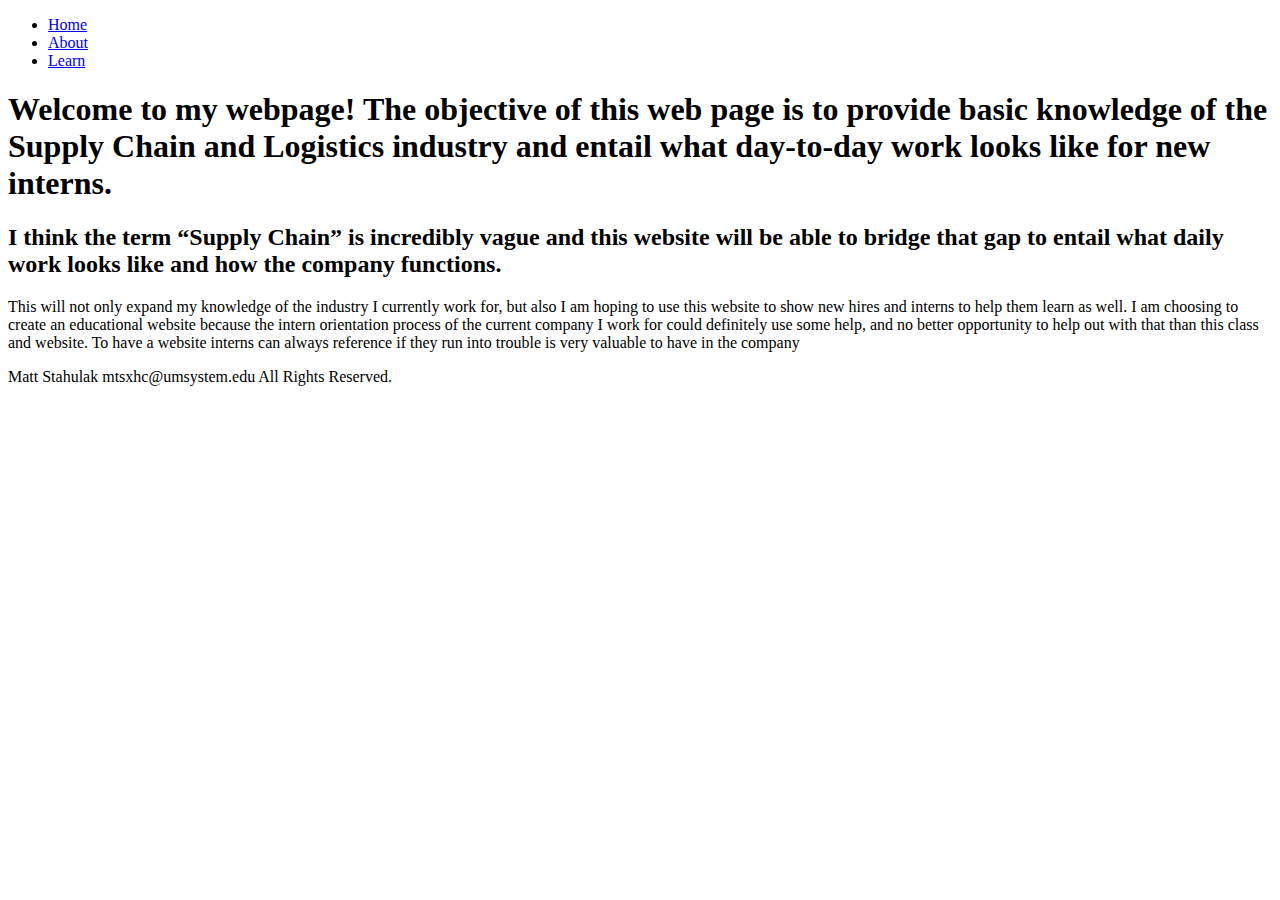
==== index.html @ 58d4335e "Add files via upload" ====
<!--
*****************************************************************************
Title:  Title page

Use:  To create a great title page and welcome users to my website

Author:  Matt Stahulak  

School/Term:  University of Missouri, Fall 2022

Developed: 9/8/2022

Tested:  Sep 1, 2022; Passed on Firefox and Chrome browsers.
******************************************************************************
-->
<!DOCTYPE html>
<html lang="en-US">
<head>
    <meta charset="utf-8">
    <title>Home Page</title>
    <link href="style.css" rel="stylesheet">
</head>
<body>
<nav>
    <ul>
        <li><a href="../islt_7310/index.html">Home</a></li>
        <li><a href="../islt_7310/about.html">About</a></li>
        <li><a href="../islt_7310/#learn.html">Learn</a></li>
    </ul>
</nav>
<main>
<h1 class = test>Welcome to my webpage! The objective of this web page is to provide basic knowledge of the Supply Chain and Logistics industry and entail what day-to-day work looks like for new interns. 
</h1>
<h2> I think the term “Supply Chain” is incredibly vague and this website will be able to bridge that gap to entail what daily work looks like and how the company functions.</h2>
<p>This will not only expand my knowledge of the industry I currently work for, but also I am hoping to use this website to show new hires and interns to help them learn as well. I am choosing to create an educational website because the intern orientation process of the current company I work for could definitely use some help, and no better opportunity to help out with that than this class and website. To have a website interns can always reference if they run into trouble is very valuable to have in the company</p>
</main>
<footer>Matt Stahulak mtsxhc@umsystem.edu All Rights Reserved.</footer>
</body>
</html>
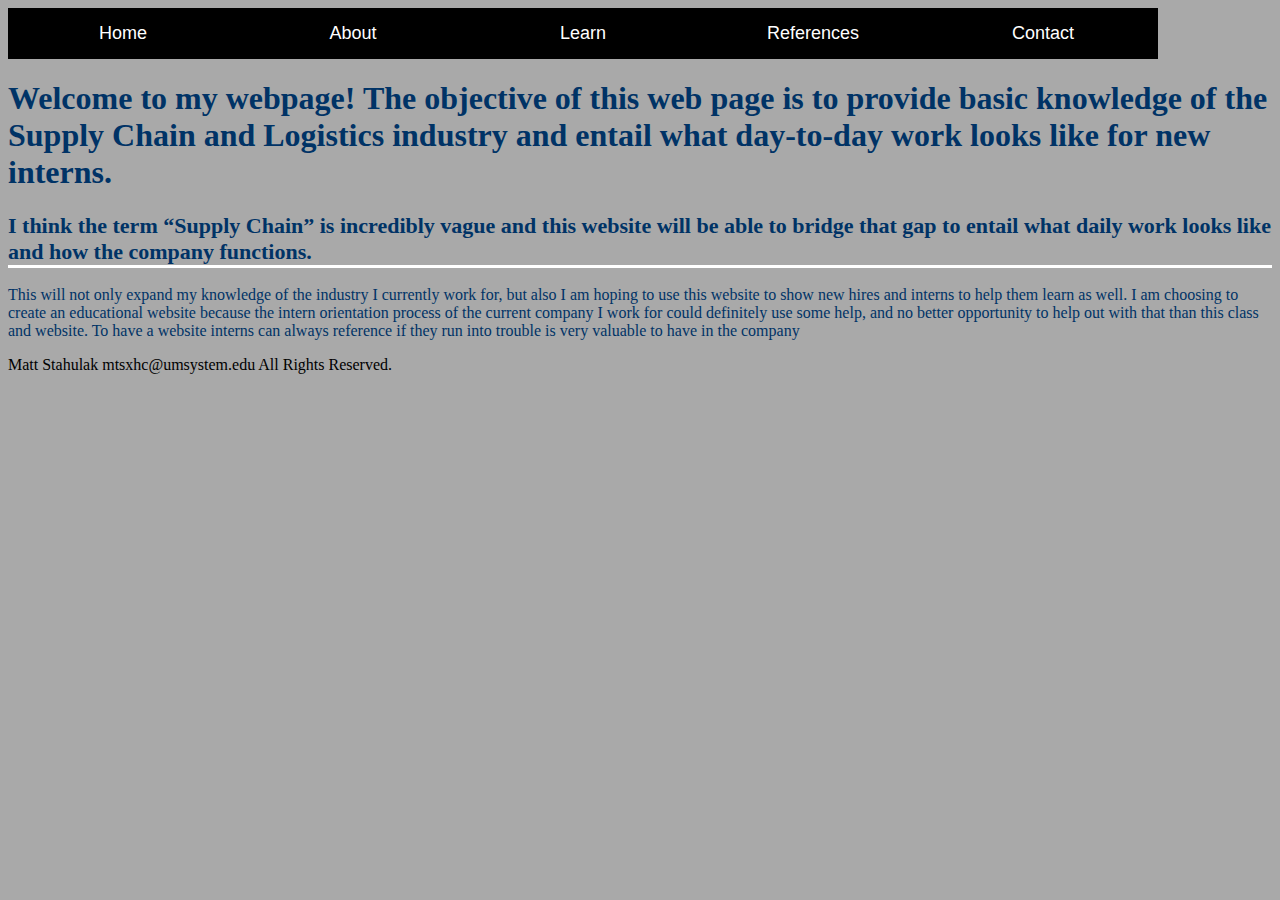
==== commit ca6280a6: "Add files via upload" ====
--- a/index.html
+++ b/index.html
@@ -19,17 +19,27 @@
     <meta charset="utf-8">
     <title>Home Page</title>
     <link href="style.css" rel="stylesheet">
+    <link href="nav.css" rel="stylesheet">
 </head>
 <body>
 <nav>
     <ul>
         <li><a href="../islt_7310/index.html">Home</a></li>
         <li><a href="../islt_7310/about.html">About</a></li>
-        <li><a href="../islt_7310/#learn.html">Learn</a></li>
+        <li><a href="../islt_7310/references.html">Learn</a>
+            <ul>
+                <li><a href="#">Link 1</a></li>
+                <li><a href="#">Link 2</a></li>
+                <li><a href="#">Link 3</a></li>
+            </ul>
+        </li>
+        <li><a href="../islt_7310/#learn.html">References</a></li>
+        <li><a href="../islt_7310/#learn.html">Contact</a></li>
+            
     </ul>
 </nav>
 <main>
-<h1 class = test>Welcome to my webpage! The objective of this web page is to provide basic knowledge of the Supply Chain and Logistics industry and entail what day-to-day work looks like for new interns. 
+<h1>Welcome to my webpage! The objective of this web page is to provide basic knowledge of the Supply Chain and Logistics industry and entail what day-to-day work looks like for new interns. 
 </h1>
 <h2> I think the term “Supply Chain” is incredibly vague and this website will be able to bridge that gap to entail what daily work looks like and how the company functions.</h2>
 <p>This will not only expand my knowledge of the industry I currently work for, but also I am hoping to use this website to show new hires and interns to help them learn as well. I am choosing to create an educational website because the intern orientation process of the current company I work for could definitely use some help, and no better opportunity to help out with that than this class and website. To have a website interns can always reference if they run into trouble is very valuable to have in the company</p>
--- a/style.css
+++ b/style.css
@@ -0,0 +1,38 @@
+main{
+    color: #003366;
+    float: left;
+}
+
+footer{
+    float: left;
+}
+
+body{
+background-color: darkgray;
+}
+
+h2{
+border-bottom: 3px solid white;
+font-size: 22px;
+}
+
+#container{
+width: 1000px;
+height: 1000px;
+padding: 15px;
+border-radius: 25px;
+margin-left: 600px;
+background-color: dimgray;
+color: white;
+}
+
+ul{
+font-size: 18px;
+list-style: none;
+}
+.firstletter{
+    color: deepskyblue;
+}
+.indent{
+    margin-left: 40px;
+}--- a/nav.css
+++ b/nav.css
@@ -0,0 +1,44 @@
+nav {
+    top: 0px;   
+}
+nav ul {
+    list-style-type: none;
+    margin: 0;
+    padding: 0;
+}
+nav>ul li {
+    position: relative; 
+    text-align: center;
+    float: left;
+}
+nav a {
+    text-decoration: none;
+    display: inline-block;
+    padding: 15px;
+    width: 200px;
+    font-family: sans-serif;
+
+}
+
+
+nav a:link{
+    background-color: #000000;
+    color: white;
+}
+nav a:hover, nav a:focus {
+    background-color: #46505e;
+}
+nav a:active{
+    background-color: aquamarine;
+}
+
+
+nav ul>li ul {
+    position: absolute;
+    top: 100%;
+    display: none;
+}
+
+nav>ul>li:hover>ul{
+    display: block;
+}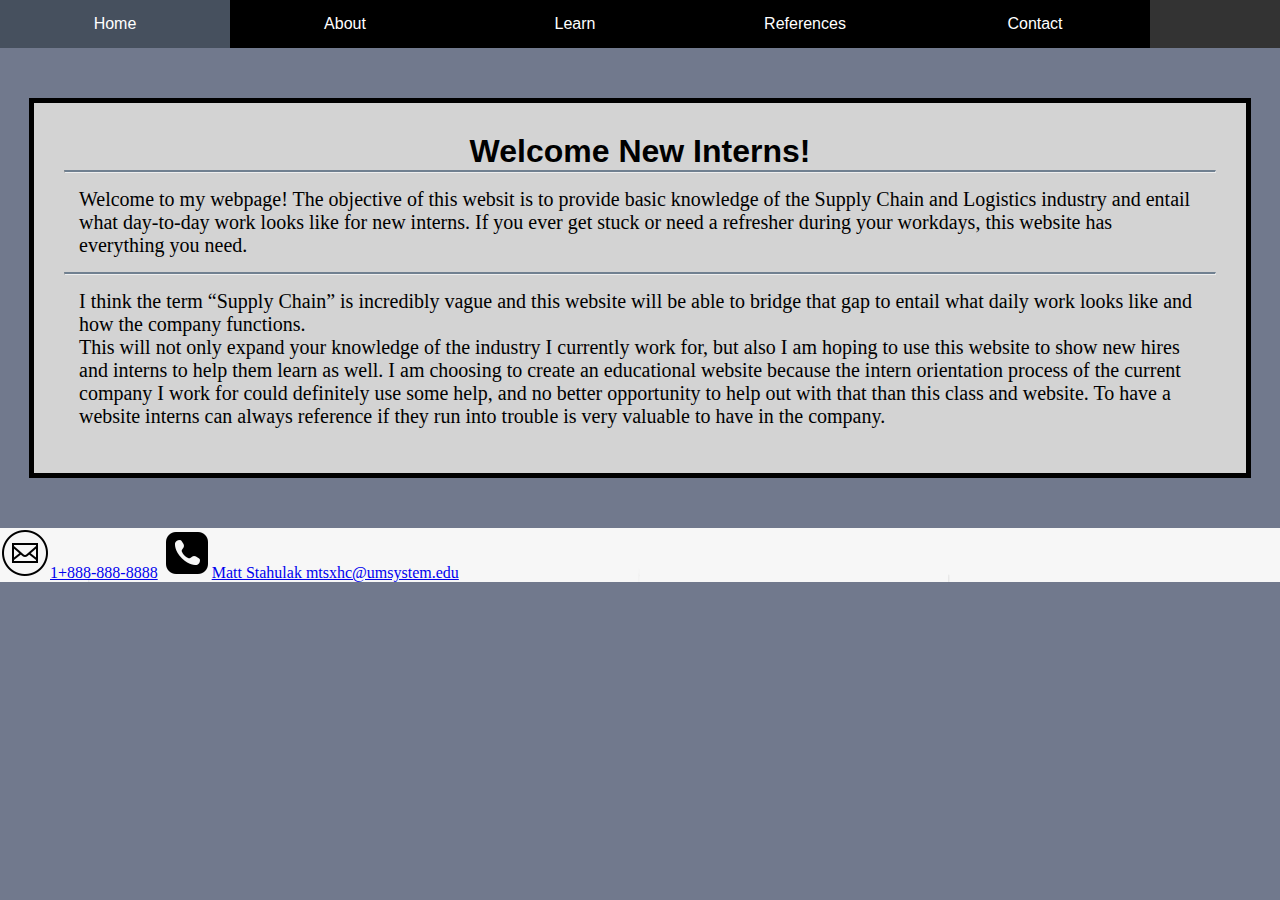
==== commit 1b390308: "Add files via upload" ====
--- a/index.html
+++ b/index.html
@@ -1,49 +1,50 @@
-<!--
-*****************************************************************************
-Title:  Title page
-
-Use:  To create a great title page and welcome users to my website
-
-Author:  Matt Stahulak  
-
-School/Term:  University of Missouri, Fall 2022
-
-Developed: 9/8/2022
-
-Tested:  Sep 1, 2022; Passed on Firefox and Chrome browsers.
-******************************************************************************
--->
 <!DOCTYPE html>
 <html lang="en-US">
 <head>
     <meta charset="utf-8">
-    <title>Home Page</title>
+    <title>References</title>
     <link href="style.css" rel="stylesheet">
     <link href="nav.css" rel="stylesheet">
 </head>
-<body>
-<nav>
-    <ul>
-        <li><a href="../islt_7310/index.html">Home</a></li>
-        <li><a href="../islt_7310/about.html">About</a></li>
-        <li><a href="../islt_7310/references.html">Learn</a>
-            <ul>
-                <li><a href="#">Link 1</a></li>
-                <li><a href="#">Link 2</a></li>
-                <li><a href="#">Link 3</a></li>
-            </ul>
-        </li>
-        <li><a href="../islt_7310/#learn.html">References</a></li>
-        <li><a href="../islt_7310/#learn.html">Contact</a></li>
+   <body>
+<nav class="navbar">
+         <ul>
+            <li><a href="../islt_7310/index.html">Home</a></li>
+            <li><a href="../islt_7310/about.html">About</a></li>
+            <li class = "dropdown">
+               <a href="../islt_7310/learn.html">Learn</a>
+               <ul>
+                  <li><a href="#">Link 1</a></li>
+                  <li><a href="#">Link 2</a></li>
+                  <li><a href="#">Link 3</a>
+               </ul>
+            </li>
+            <li><a href="../islt_7310/references.html">References</a></li>
+            <li><a href="../islt_7310/#learn.html">Contact</a></li>
+         </ul>
+      </nav>
+<main>
+<div class="columnsWrapper">
+			<h1 id="header">Welcome New Interns!</h1>
+			
+            <hr>
             
-    </ul>
-</nav>
-<main>
-<h1>Welcome to my webpage! The objective of this web page is to provide basic knowledge of the Supply Chain and Logistics industry and entail what day-to-day work looks like for new interns. 
-</h1>
-<h2> I think the term “Supply Chain” is incredibly vague and this website will be able to bridge that gap to entail what daily work looks like and how the company functions.</h2>
-<p>This will not only expand my knowledge of the industry I currently work for, but also I am hoping to use this website to show new hires and interns to help them learn as well. I am choosing to create an educational website because the intern orientation process of the current company I work for could definitely use some help, and no better opportunity to help out with that than this class and website. To have a website interns can always reference if they run into trouble is very valuable to have in the company</p>
+            <div class="row">Welcome to my webpage! The objective of this websit is to provide basic knowledge of the Supply Chain and Logistics industry and entail what day-to-day work looks like for new interns. If you ever get stuck or need a refresher during your workdays, this website has everything you need.</div>
+            
+ 
+            <hr> 
+            
+            <div class="row">I think the term “Supply Chain” is incredibly vague and this website will be able to bridge that gap to entail what daily work looks like and how the company functions.
+            <p>This will not only expand your knowledge of the industry I currently work for, but also I am hoping to use this website to show new hires and interns to help them learn as well. I am choosing to create an educational website because the intern orientation process of the current company I work for could definitely use some help, and no better opportunity to help out with that than this class and website. To have a website interns can always reference if they run into trouble is very valuable to have in the company.</div>
+			 
+           
+            
+ 
+
+		</div>
 </main>
-<footer>Matt Stahulak mtsxhc@umsystem.edu All Rights Reserved.</footer>
+<footer>        
+    <a href="1+888-888-8888"><img class="pic" src="../islt_7310/email.png" alt="email"><img class="picbig" src="../islt_7310/email.png" alt="email">1+888-888-8888</a>
+        <a href="matt.stahulak@gmail.com"><img class ="pic" src="../islt_7310/phone.png" alt="phone"><img class = "picbig" src="../islt_7310/phone.png" alt="phone">Matt Stahulak mtsxhc@umsystem.edu</a></footer>
 </body>
 </html>--- a/style.css
+++ b/style.css
@@ -1,38 +1,216 @@
-main{
-    color: #003366;
-    float: left;
-}
-
-footer{
-    float: left;
-}
-
-body{
-background-color: darkgray;
-}
-
-h2{
-border-bottom: 3px solid white;
-font-size: 22px;
-}
-
-#container{
-width: 1000px;
-height: 1000px;
-padding: 15px;
-border-radius: 25px;
-margin-left: 600px;
-background-color: dimgray;
-color: white;
-}
-
-ul{
-font-size: 18px;
-list-style: none;
-}
+*{
+    padding: 0;
+    margin: 0;
+}
+ul {
+  list-style-type: none;
+  margin: 0;
+  padding: 0;
+  overflow: hidden;
+  background-color: #333;
+}
+
+li {
+  float: left;
+}
+
+li a {
+  display: block;
+  color: white;
+  text-align: center;
+  padding: 14px 16px;
+  text-decoration: none;
+}
+
+li a:hover {
+  background-color: #111;
+}
+
+#wrapper {
+    display: flex;
+    flex-wrap: wrap;
+    width: 88%;
+    position: relative;
+    margin: 45px;
+    justify-content: center;
+}
+.picture {
+    height: 166px;
+
+}
+.column {
+    width: 440px;
+    background-color: lightgray;
+    border-width: 2px;
+    border: 9px solid black;
+    border-radius: 8px;
+    height: 260px;
+    position: relative;
+    margin-top: 4%;
+    margin-bottom: 4%;
+    height: 100%;
+}
+
+.video{
+        border-bottom: 8px solid black;
+}
+
+.textunder {
+    text-align: center;
+    margin-top: 12px;
+    margin-bottom: 12px;
+    font-size: 24px;
+}
+
+.titlestyle {
+    font-size: 24px;
+    font-family: sans-serif;
+    
+}
+
+body {
+    background-color: #71798d
+}
+
 .firstletter{
     color: deepskyblue;
 }
 .indent{
     margin-left: 40px;
-}+}
+
+.columnsWrapper {
+    border: 5px solid black; 
+    padding: 30px; 
+    margin: 50px auto;
+    display: flex;
+    flex-flow: row wrap;
+    width: 90%;
+    background-color: lightgray;
+}
+
+#header {
+    text-align: center;
+    flex: 100%;
+    font-family: sans-serif;
+}
+.row {
+    padding: 15px; 
+    text-align: justify; 
+    box-sizing: border-box; 
+    background-color: lightgray;
+    font-size: 20px;
+    text-align: left;
+
+}
+
+
+hr {
+    flex: 100%;
+    border-top: 2px solid slategray;
+}
+
+.portrait{
+    display: block;
+    margin-left: auto;
+    margin-right: auto;
+    width: 300px;
+    position: relative;
+    top: 25px;
+    border: 10px solid white;
+    max-width: 40%;
+}
+.nameunderpicture {
+    position: relative;
+    top: 25px;
+    text-align: center;
+    margin: 5px;
+    font-size: 40px;
+    color: white;
+    font-family: "Poppins", sans-serif;
+}
+
+
+.description {
+    text-align: center;
+    position: relative;
+    top: 25px;
+    font-size: 20px;
+    color: black;
+    background-color: lightgray;
+    border: 5px solid black;
+    font-family: "Roboto", sans-serif;
+}
+.nameunderunderpicture{
+    position: relative;
+    top: 25px;
+    text-align: center;
+    margin: 5px;
+    font-size: 20px;
+    color: white;
+    font-family: "Poppins", sans-serif;
+}
+.references{
+    position: relative;
+    top: 25px;
+    font-size: 20px;
+    color: black;
+    background-color: lightgray;
+    border: 5px solid black;
+}
+
+.iframe-container{
+    position: relative;
+    width: 100%;
+    padding-bottom: 35%;
+    height: 50%;
+}
+
+.iframe-container iframe{
+    position: absolute;
+    top: 10%;
+    left: 25%;
+    width: 50%;
+    height: 100%;
+}
+
+@media print {
+    *{
+        background: transparent !important;
+        color: #000 !important;
+        text-align: left !important;
+    }
+    .iframe-container, .portrait {
+        display: none;
+        font-family: "Roboto", sans-serif;
+    }
+    
+    .description {
+        border: none;
+        font-family: sans-serif;
+    }
+    
+    
+    @page { size:8.5in 11in; margin: 1in }
+    
+    footer {
+        display: none;
+    }
+}
+
+footer {
+    margin-top: 30px;
+    background-image: url("../islt_7310/footerbackground.png");
+    
+}
+
+.picbig {
+    position: absolute;
+    width:0px;
+    transition:width 0.3s linear 0s;
+    z-index:10;
+}
+
+.pic:hover + .picbig {
+    width: 20px;
+}
